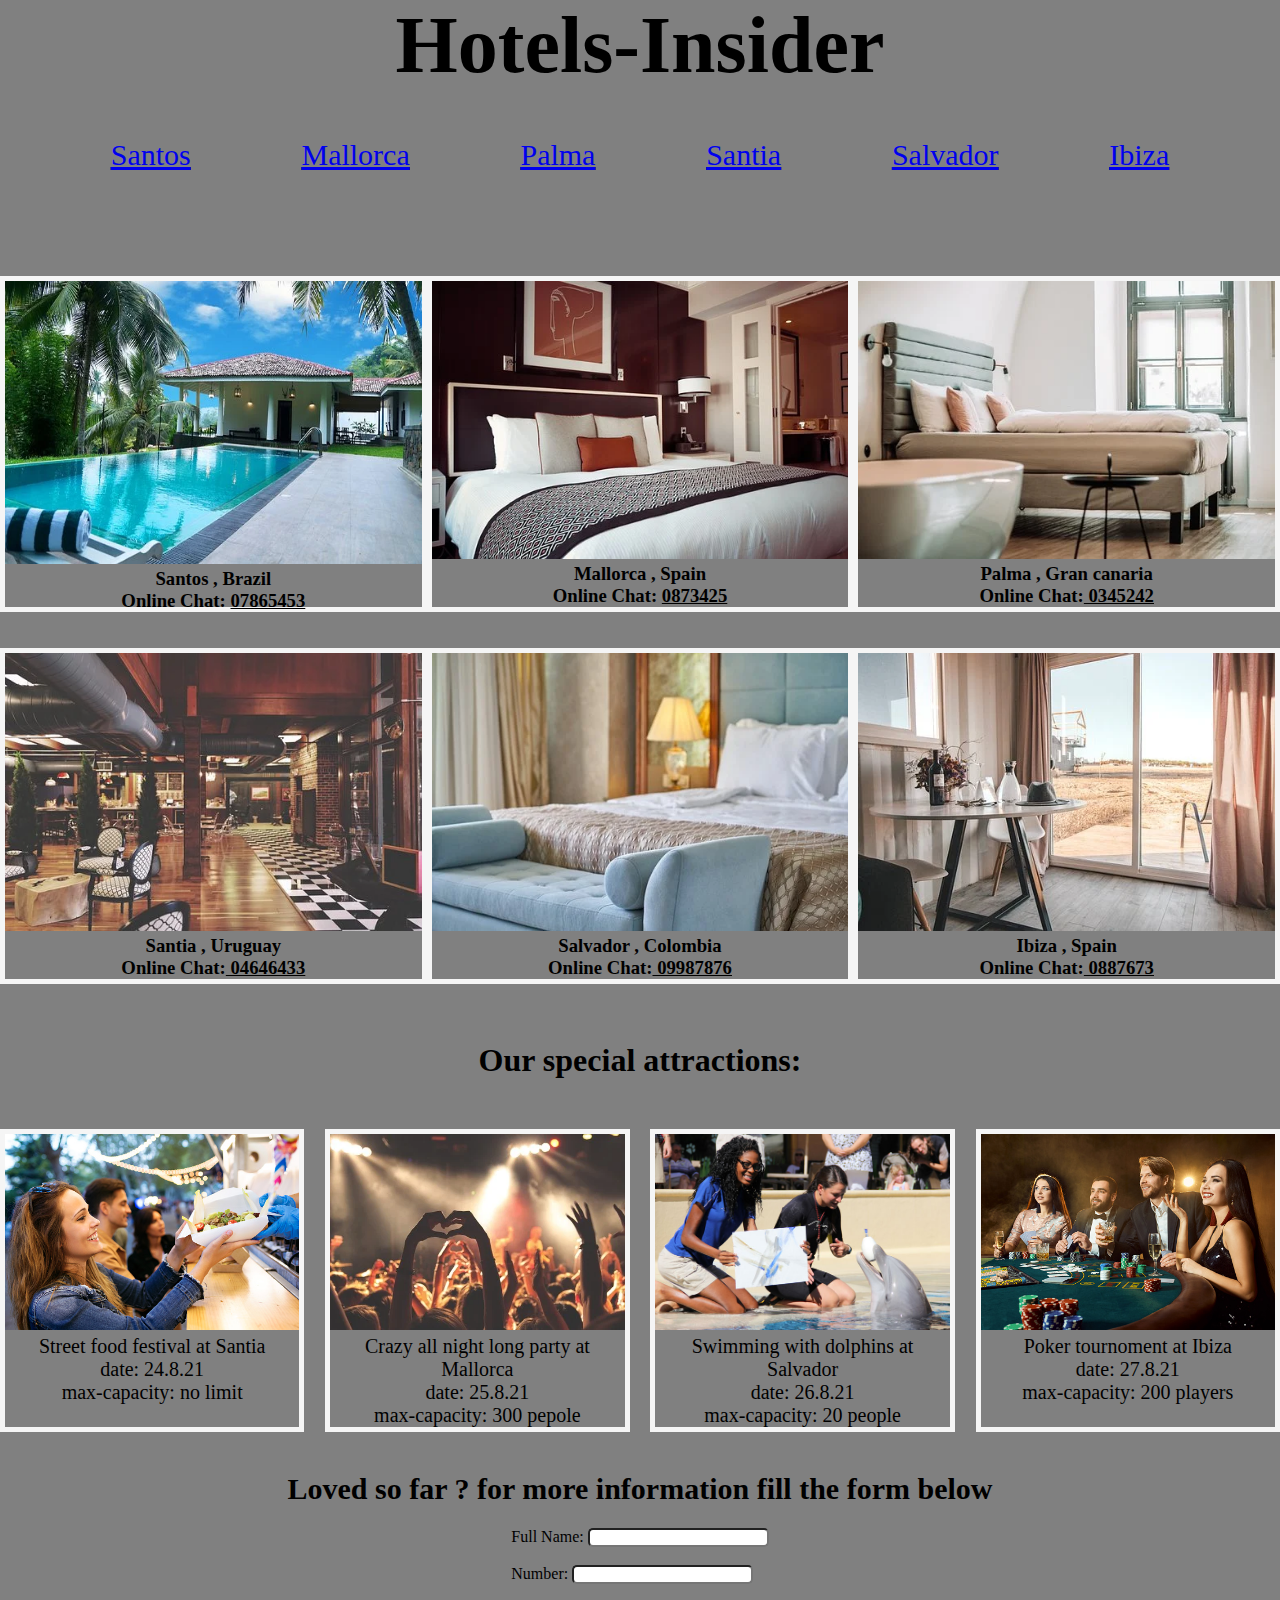
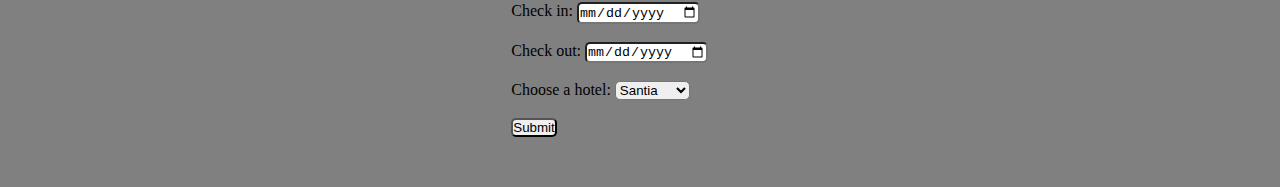
==== index.html @ 7e9e8d24 "first commit" ====
<!DOCTYPE html>
<html lang="en">
<head>
    <meta charset="UTF-8">
    <meta http-equiv="X-UA-Compatible" content="IE=edge">
    <meta name="viewport" content="width=device-width, initial-scale=1.0">
    <title>Document</title>
    <link rel="stylesheet" href="style.css">
    <link rel="stylesheet" href="phone.css" media="screen and (max-width: 425px)">
</head>
<body>
 <header><h1 id="header-animation">Hotels-Insider</h1><br>
     <nav>
         <ul>
             <li class="link-animation"><a href="http://127.0.0.1:5500/santos.html">Santos</a></li>
             <li class="link-animation"><a href="http://127.0.0.1:5500/Mallorca.html">Mallorca</a></li>
             <li class="link-animation"><a href="http://127.0.0.1:5500/Palma.html">Palma</a></li>
             <li class="link-animation"><a href="http://127.0.0.1:5500/Santia.html">Santia</a></li>
             <li class="link-animation"><a href="http://127.0.0.1:5500/Salvador.html">Salvador</a></li>
             <li class="link-animation"><a href="http://127.0.0.1:5500/Ibiza.html">Ibiza</a></li>
         </ul>
     </nav>
 </header><br><br><br> 
 <main>


<section>

<article class="hotel">
<h1></h1>
<img  id="santosimg" src="./pics/manor-house-2359884__340.webp">
<h3> Santos , Brazil</h3>
<h3> Online Chat: <a href=""> 07865453</a></h3>

</article>

<article class="hotel">
<img id="mallorca" src="./pics/מלון 5.webp">
<h3>Mallorca , Spain</h3>
<h3>Online Chat: <a href=""> 0873425</a><h3>
</article>

<article class="hotel">
<img src="./pics/מלון 4.webp">
<h3>Palma , Gran canaria</h3>
<h3>Online Chat:<a href=""> 0345242</a></h3>
</article>

</section>
<br><br>
<section>

<article class="hotel">
<img src="./pics/מלון1.webp">
<h3>Santia , Uruguay</h3>
<h3>Online Chat:<a href=""> 04646433</a></h3>
</article>

<article class="hotel">
<img src="./pics/מלון2.webp">
<h3>Salvador , Colombia</h3>
<h3>Online Chat:<a href=""> 09987876</a></h3>
</article>

<article class="hotel">
<img src="./pics/מלון 3.webp">
<h3>Ibiza , Spain</h3>
<h3>Online Chat:<a href=""> 0887673</a></h3>
</article>



</section>
 <br><br><br><br><br><br>

<h1 id="sec2header">Our special attractions:</h1>
<section id="sec2">
<article class="events">

<img class="eventspics" src="./pics/אוכל 2.jpg">
<p> Street food festival at Santia<br>
date: 24.8.21<br>
max-capacity: no limit</p>

</article>

<article class="events">
<img class="eventspics" src="./pics/party1.webp">
<p>Crazy all night long party at Mallorca <br>
 date: 25.8.21<br>
max-capacity: 300 pepole</p>
</article>

<article class="events">
<img src="./pics/דולפינים.jpg">
<p>Swimming with dolphins at Salvador<br>
date: 26.8.21<br>
max-capacity: 20 people</p>
</article>

<article class="events">
<img src="./pics/poker.jpg">
<p>Poker tournoment at Ibiza<br>
date: 27.8.21<br>
max-capacity: 200 players</p>
</article>

</section>

<br><br><br><br><br>


<h1 id="formheader">Loved so far ? for more information fill the form below</h1>

<br><br><br><br>
<section id="formsec">
<form id="form border">

<label for="full Name:">Full Name:</label>
<input type="text"><br><br>
<label for="number:">Number:</label>
<input type="text"><br><br>
<label for="Check in">Check in:</label>
<input type="date"><br><br>
<label for="Check out">Check out:</label>
<input type="date"><br><br>
<label for="hotel">Choose a hotel:</label>
<select name="hotel" id="hotel">
    <option value="Santia">Santia</option>
    <option value="Salvador">Salvador</option>
    <option value="Mallorca">Mallorca</option>
    <option value="Santos">Santos</option>
    <option value="Palma">Palma</option>
    <option value="Ibiza">Ibiza</option>
  </select>
  <br><br>
  <input type="submit" value="Submit">

</form>
</section>

 </main> 
 <footer></footer>
</body>
</html>
---- style.css ----
* { margin: 0;
    padding: 0;

}


body { background-color: grey;
       
       
}

header { background-color: grey;
         text-align: center;
         font-size: 40px;
         color: black;
         
}


ul { display: flex;
     justify-content: space-evenly;
     color: black;
     list-style-type: none;
     text-decoration: underline;
     font-family: Cambria, Cochin, Georgia, Times, 'Times New Roman', serif;
     font-size: 30px;
     
     
}

a:visited {color: black;}

#santosimg {height: 87%;}

.link-animation { animation-name: linkanimation;
                  animation-duration: 3s;
                  animation-iteration-count: infinite;
                  animation-delay: 1s;
                  
                   
}

.link-animation:hover {font-size: 45px;
                       opacity: 0.8;
                       transition: 0.3s ease-in-out;
                       
                       
}

#logo { width: 30px;
        height: 30px;
        position: relative;
        bottom: 30px;
        left: 130px;

}
        





#h3 { font-family: Cambria, Cochin, Georgia, Times, 'Times New Roman', serif; 
      text-align: center;
      font-size: 40px;
      position: relative;
      top: 50px;
}

section { width: 100%;
          position: relative;
          top: 50px;
          display: flex;
          justify-content: space-evenly;
          
                 
}
 
.hotel { width: 33%;
         border: solid whitesmoke 5px;
         text-align: center;
         font-family: Cambria, Cochin, Georgia, Times, 'Times New Roman', serif;
         position: relative;
                            
}

.hotel:hover { border: solid black 5px;
               transition: 0.1s ease-in-out;

}


#mallorca { animation-name: mallorca;
            animation-duration: 3s;
            animation-iteration-count: infinite;
            animation-direction: alternate;
}


img { width: 100%; }

#sec2header { text-align: center;}

#sec2 { width: 100%;
        display: flex;
        justify-content: space-between;
           
}

#header2 { text-decoration: underline;
           font-size: 30px;
           font-family:Cambria, Cochin, Georgia, Times, 'Times New Roman', serif;
           position: relative;
           left: 400px;

}

.eventspics { width: 100% }

.events {  width: 23%;
           border: solid whitesmoke 5px;
           text-align: center;
           font-size: 20px;
        
}

.events:hover { border: solid 5px black;
                transition: 0.1s ease-in-out;

}

#formheader {font-size: 30px;
             text-align: center;
}

#formsec { display: flex;
           justify-content: center;
           position: relative;
           top: -50px;
}

#form { display: flex;
        justify-content: center;
}

input {border-radius: 5px;}
      
select{border-radius: 5px;}
---- phone.css ----
* { margin: 0;
    padding: 0;

}


body { background-color: grey;
       
       
}

header { background-color: grey;
         text-align: center;
         font-size: 20px;
         color: black;
         
}


ul { display: flex;
     justify-content: space-evenly;
     color: black;
     list-style-type: none;
     text-decoration: underline;
     font-family: Cambria, Cochin, Georgia, Times, 'Times New Roman', serif;
     font-size: 15px;
     
     
}

a:visited {color: black;}

#santosimg {height: 60%;}

.link-animation { animation-name: linkanimation;
                  animation-duration: 3s;
                  animation-iteration-count: infinite;
                  animation-delay: 1s;
                  
                   
}

.link-animation:hover {font-size: 45px;
                       opacity: 0.8;
                       transition: 0.3s ease-in-out;
                       
                       
}

#logo { width: 30px;
        height: 30px;
        position: relative;
        bottom: 30px;
        left: 130px;

}
        





#h3 { font-family: Cambria, Cochin, Georgia, Times, 'Times New Roman', serif; 
      text-align: center;
      font-size: 40px;
      position: relative;
      top: 50px;
}

section { width: 100%;
          position: relative;
          top: 50px;
          display: flex;
          justify-content: space-evenly;
          left: 12px;
          
                 
}
 
.hotel { width: 29%;
         border: solid whitesmoke 5px;
         text-align: center;
         font-family: Cambria, Cochin, Georgia, Times, 'Times New Roman', serif;
         position: relative;
                            
}

.hotel:hover { border: solid black 5px;
               transition: 0.1s ease-in-out;

}


#mallorca { animation-name: mallorca;
            animation-duration: 3s;
            animation-iteration-count: infinite;
            animation-direction: alternate;
}


img { width: 100%; }

#sec2header { text-align: center;}

#sec2 { width: 100%;
        display: flex;
        justify-content: space-between;
           
}

#header2 { text-decoration: underline;
           font-size: 30px;
           font-family:Cambria, Cochin, Georgia, Times, 'Times New Roman', serif;
           position: relative;
           left: 400px;

}

.eventspics { width: 100% }

.events {  width: 21%;
           border: solid whitesmoke 5px;
           text-align: center;
           font-size: 14px;
           position: relative;
           left: 12px;
        
}

.events:hover { border: solid 5px black;
                transition: 0.1s ease-in-out;

}

#formheader {font-size: 30px;
             text-align: center;
}

#formsec { display: flex;
           justify-content: center;
           position: relative;
           top: -50px;
}

#form { display: flex;
        justify-content: center;
}

input {border-radius: 5px;}
      
select{border-radius: 5px;}
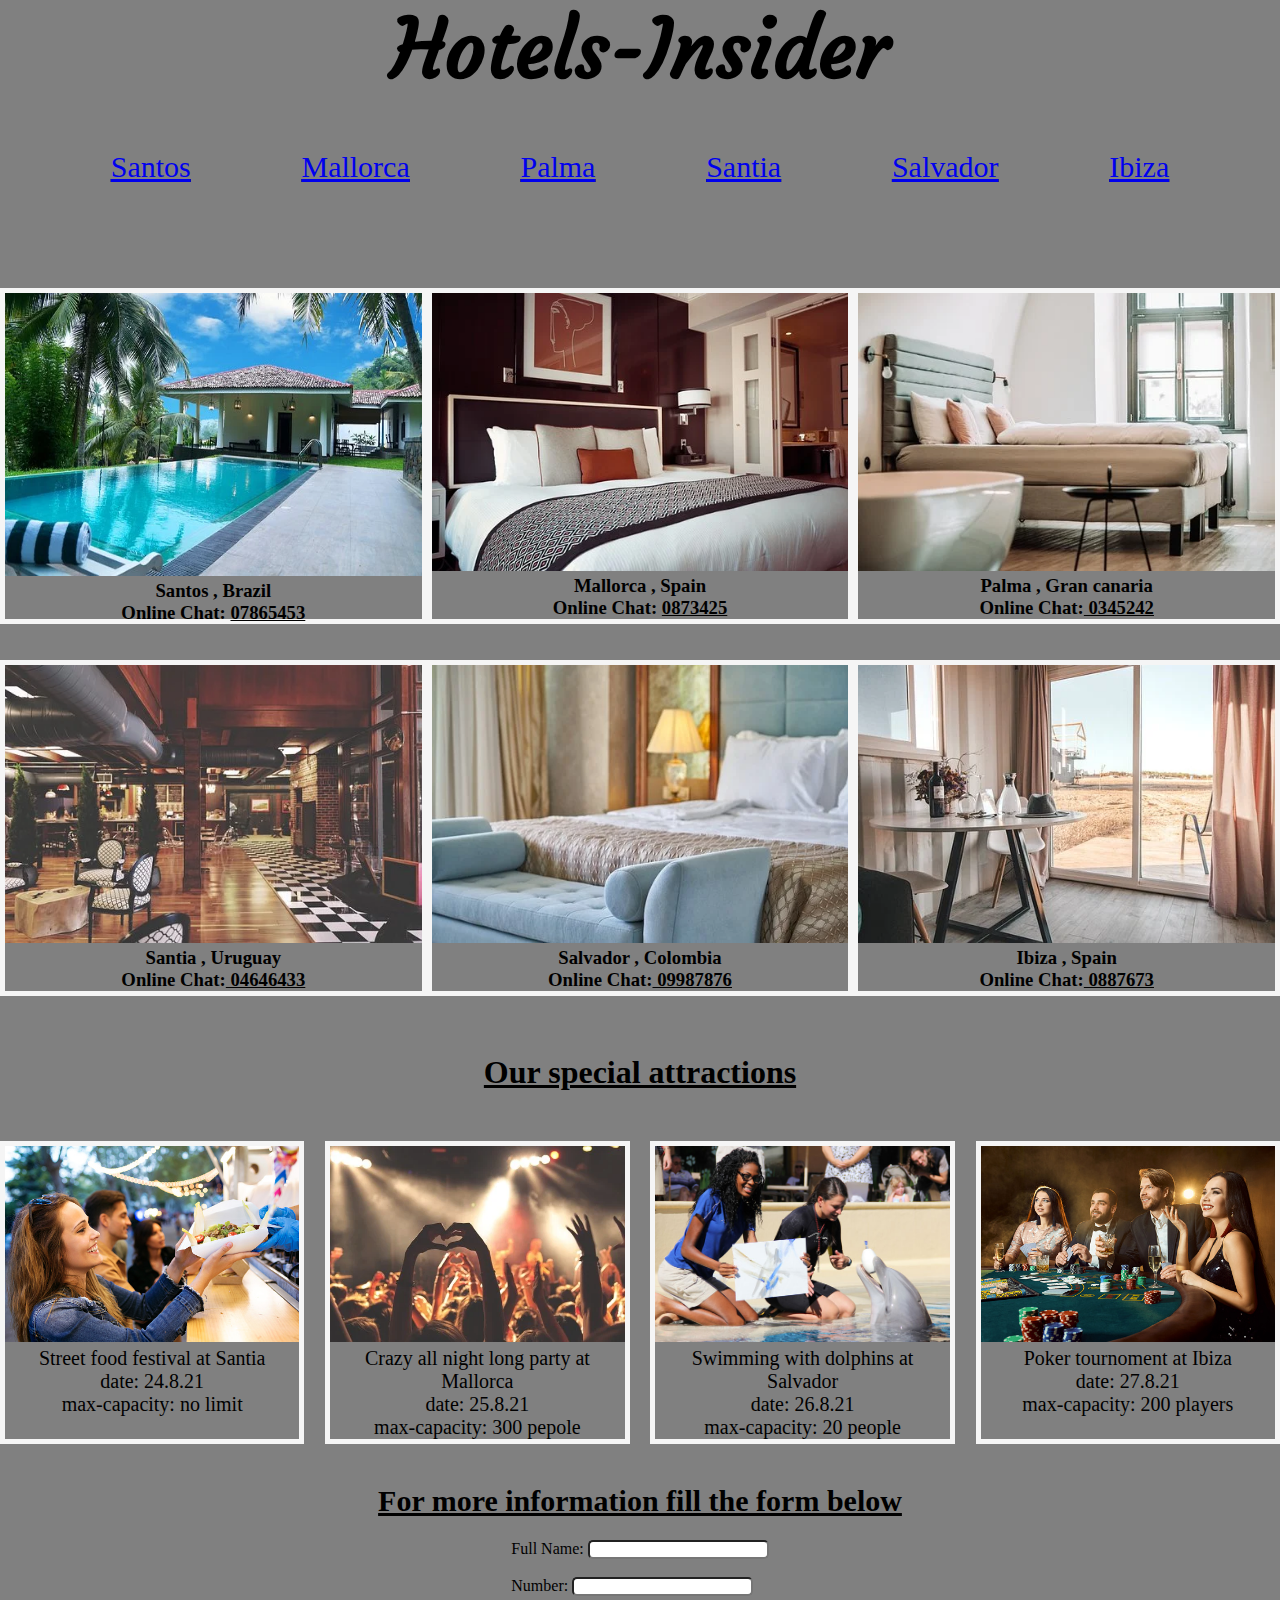
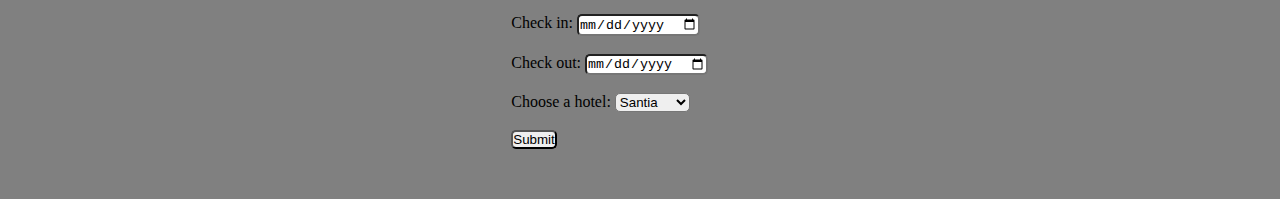
==== commit 341ea4f7: "improvment" ====
--- a/index.html
+++ b/index.html
@@ -7,17 +7,20 @@
     <title>Document</title>
     <link rel="stylesheet" href="style.css">
     <link rel="stylesheet" href="phone.css" media="screen and (max-width: 425px)">
+    <link rel="preconnect" href="https://fonts.googleapis.com">
+<link rel="preconnect" href="https://fonts.gstatic.com" crossorigin>
+<link href="https://fonts.googleapis.com/css2?family=Courgette&display=swap" rel="stylesheet">
 </head>
 <body>
  <header><h1 id="header-animation">Hotels-Insider</h1><br>
      <nav>
          <ul>
-             <li class="link-animation"><a href="http://127.0.0.1:5500/santos.html">Santos</a></li>
-             <li class="link-animation"><a href="http://127.0.0.1:5500/Mallorca.html">Mallorca</a></li>
-             <li class="link-animation"><a href="http://127.0.0.1:5500/Palma.html">Palma</a></li>
-             <li class="link-animation"><a href="http://127.0.0.1:5500/Santia.html">Santia</a></li>
-             <li class="link-animation"><a href="http://127.0.0.1:5500/Salvador.html">Salvador</a></li>
-             <li class="link-animation"><a href="http://127.0.0.1:5500/Ibiza.html">Ibiza</a></li>
+             <li><a class="link-animation"href="http://127.0.0.1:5500/santos.html">Santos</a></li>
+             <li><a class="link-animation"href="http://127.0.0.1:5500/Mallorca.html">Mallorca</a></li>
+             <li><a class="link-animation"href="http://127.0.0.1:5500/Palma.html">Palma</a></li>
+             <li><a class="link-animation"href="http://127.0.0.1:5500/Santia.html">Santia</a></li>
+             <li><a class="link-animation"href="http://127.0.0.1:5500/Salvador.html">Salvador</a></li>
+             <li><a class="link-animation"href="http://127.0.0.1:5500/Ibiza.html">Ibiza</a></li>
          </ul>
      </nav>
  </header><br><br><br> 
@@ -28,20 +31,20 @@
 
 <article class="hotel">
 <h1></h1>
-<img  id="santosimg" src="./pics/manor-house-2359884__340.webp">
+<a href="http://127.0.0.1:5500/santos.html" target="blank"><img  id="santosimg" src="./pics/manor-house-2359884__340.webp"></a>
 <h3> Santos , Brazil</h3>
 <h3> Online Chat: <a href=""> 07865453</a></h3>
 
 </article>
 
 <article class="hotel">
-<img id="mallorca" src="./pics/מלון 5.webp">
+<a href="http://127.0.0.1:5500/Mallorca.html" target="blank"><img id="mallorca" src="./pics/מלון 5.webp"></a>
 <h3>Mallorca , Spain</h3>
 <h3>Online Chat: <a href=""> 0873425</a><h3>
 </article>
 
 <article class="hotel">
-<img src="./pics/מלון 4.webp">
+<a href="http://127.0.0.1:5500/Palma.html" target="blank"><img src="./pics/מלון 4.webp"></a>
 <h3>Palma , Gran canaria</h3>
 <h3>Online Chat:<a href=""> 0345242</a></h3>
 </article>
@@ -51,19 +54,19 @@
 <section>
 
 <article class="hotel">
-<img src="./pics/מלון1.webp">
+<a href="http://127.0.0.1:5500/Santia.html" target="blank"><img src="./pics/מלון1.webp"></a>
 <h3>Santia , Uruguay</h3>
 <h3>Online Chat:<a href=""> 04646433</a></h3>
 </article>
 
 <article class="hotel">
-<img src="./pics/מלון2.webp">
+<a href="http://127.0.0.1:5500/Salvador.html" target="blank"><img src="./pics/מלון2.webp"></a>
 <h3>Salvador , Colombia</h3>
 <h3>Online Chat:<a href=""> 09987876</a></h3>
 </article>
 
 <article class="hotel">
-<img src="./pics/מלון 3.webp">
+<a href="http://127.0.0.1:5500/Ibiza.html" target="blank"><img src="./pics/מלון 3.webp"></a>
 <h3>Ibiza , Spain</h3>
 <h3>Online Chat:<a href=""> 0887673</a></h3>
 </article>
@@ -73,7 +76,7 @@
 </section>
  <br><br><br><br><br><br>
 
-<h1 id="sec2header">Our special attractions:</h1>
+<h1 id="sec2header">Our special attractions</h1>
 <section id="sec2">
 <article class="events">
 
@@ -110,7 +113,7 @@
 <br><br><br><br><br>
 
 
-<h1 id="formheader">Loved so far ? for more information fill the form below</h1>
+<h1 id="formheader">For more information fill the form below</h1>
 
 <br><br><br><br>
 <section id="formsec">
--- a/style.css
+++ b/style.css
@@ -4,15 +4,13 @@
 }
 
 
-body { background-color: grey;
-       
-       
-}
+body { background-color: grey;}
 
 header { background-color: grey;
          text-align: center;
          font-size: 40px;
          color: black;
+         font-family: 'Courgette', cursive;
          
 }
 
@@ -28,6 +26,13 @@
      
 }
 
+#bg{width: 100vw;
+    height: 100vh;
+    position: fixed;
+    filter: brightness(50%);
+
+}
+
 a:visited {color: black;}
 
 #santosimg {height: 87%;}
@@ -36,13 +41,14 @@
                   animation-duration: 3s;
                   animation-iteration-count: infinite;
                   animation-delay: 1s;
+                  transition: 0.3s ease-in-out;
                   
                    
 }
 
 .link-animation:hover {font-size: 45px;
                        opacity: 0.8;
-                       transition: 0.3s ease-in-out;
+                       
                        
                        
 }
@@ -85,7 +91,7 @@
 }
 
 .hotel:hover { border: solid black 5px;
-               transition: 0.1s ease-in-out;
+               transition: 0.5s ease-in-out;
 
 }
 
@@ -99,7 +105,9 @@
 
 img { width: 100%; }
 
-#sec2header { text-align: center;}
+#sec2header { text-align: center;
+              text-decoration: underline;
+}
 
 #sec2 { width: 100%;
         display: flex;
@@ -125,12 +133,13 @@
 }
 
 .events:hover { border: solid 5px black;
-                transition: 0.1s ease-in-out;
+                transition: 0.5s ease-in-out;
 
 }
 
 #formheader {font-size: 30px;
              text-align: center;
+             text-decoration: underline;
 }
 
 #formsec { display: flex;
--- a/phone.css
+++ b/phone.css
@@ -11,7 +11,7 @@
 
 header { background-color: grey;
          text-align: center;
-         font-size: 20px;
+         font-size: 25px;
          color: black;
          
 }
@@ -23,7 +23,7 @@
      list-style-type: none;
      text-decoration: underline;
      font-family: Cambria, Cochin, Georgia, Times, 'Times New Roman', serif;
-     font-size: 15px;
+     font-size: 20px;
      
      
 }
@@ -123,7 +123,7 @@
            text-align: center;
            font-size: 14px;
            position: relative;
-           left: 12px;
+           left: 15px;
         
 }
 
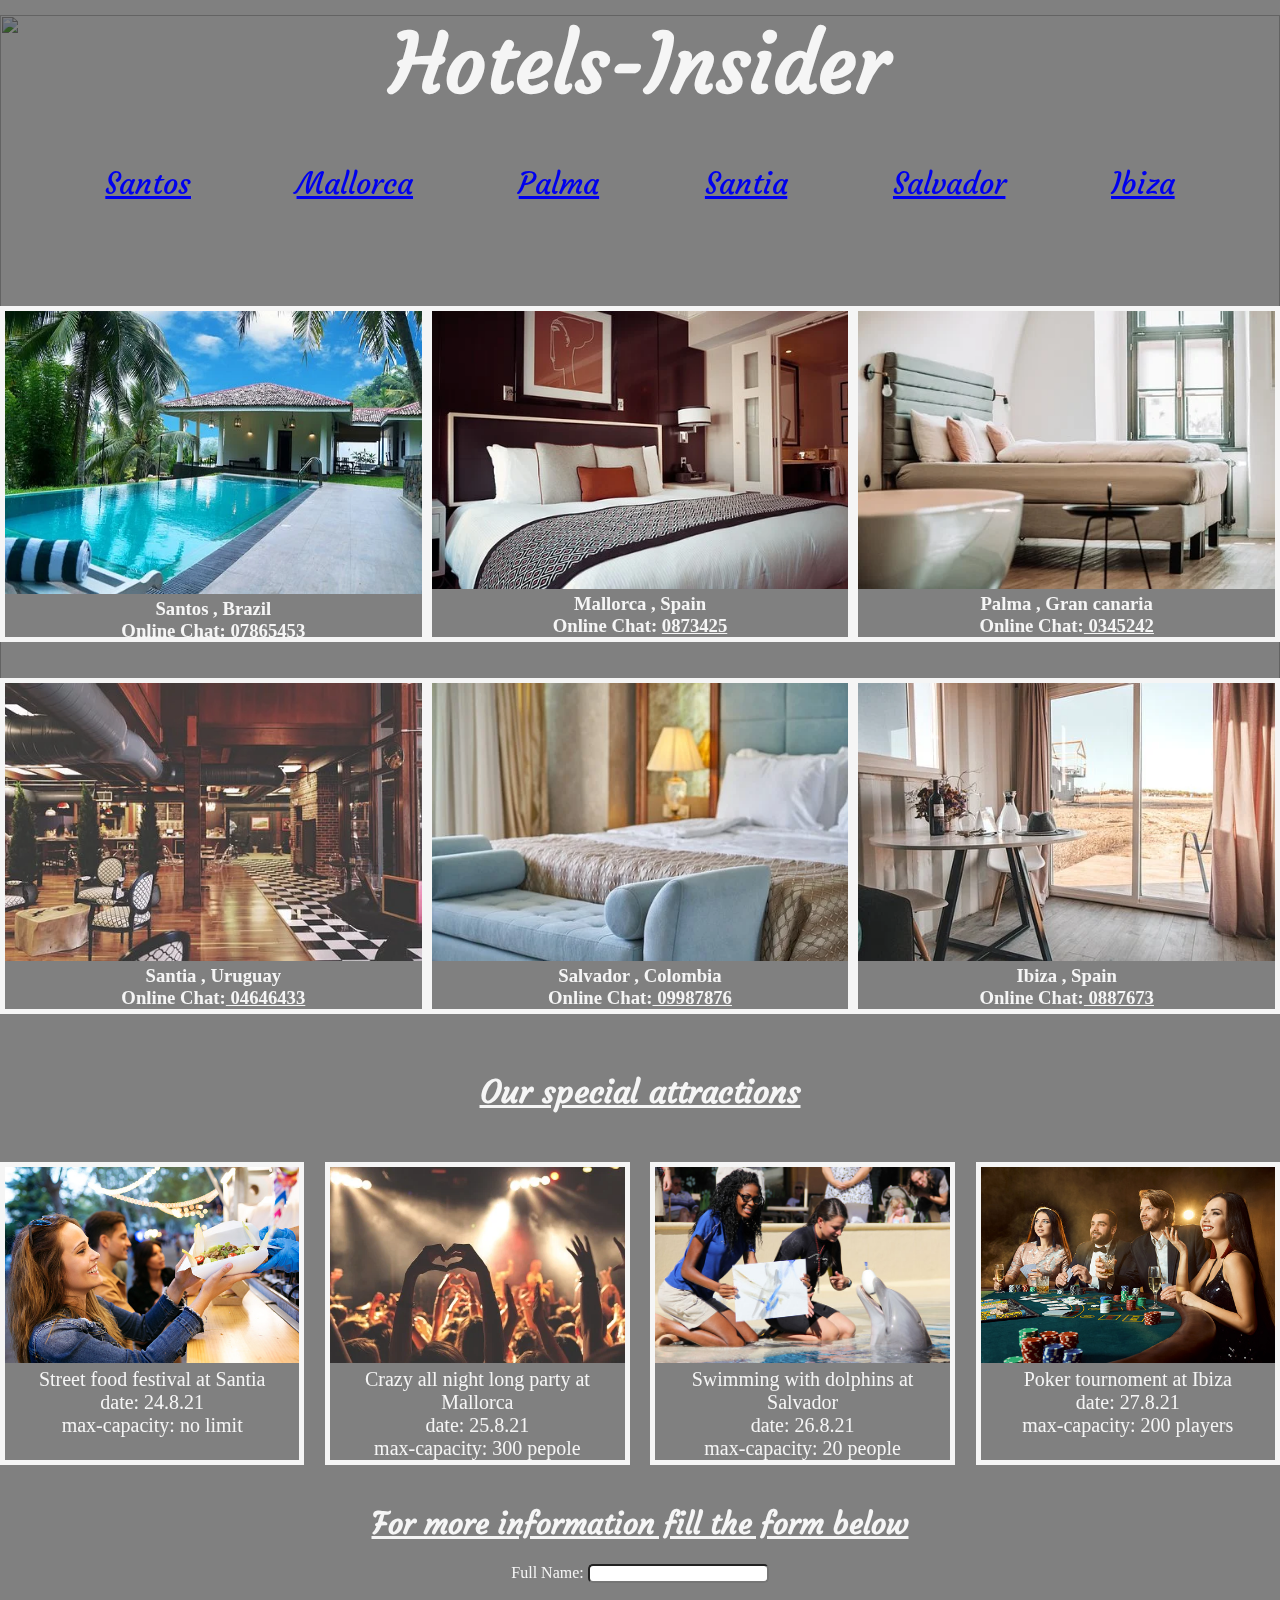
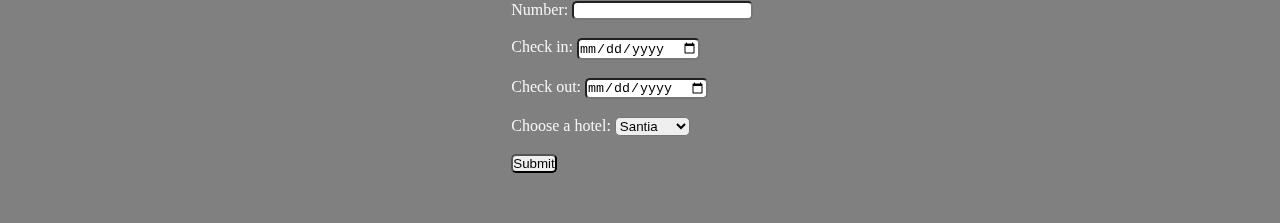
==== commit 2d4815f0: "improvment" ====
--- a/index.html
+++ b/index.html
@@ -12,6 +12,7 @@
 <link href="https://fonts.googleapis.com/css2?family=Courgette&display=swap" rel="stylesheet">
 </head>
 <body>
+<img id="bg" src="https://media.istockphoto.com/vectors/dahlia-floral-golden-line-leaves-and-flowers-seamless-pattern-white-vector-id1181248059">
  <header><h1 id="header-animation">Hotels-Insider</h1><br>
      <nav>
          <ul>
--- a/style.css
+++ b/style.css
@@ -6,10 +6,10 @@
 
 body { background-color: grey;}
 
-header { background-color: grey;
+header { margin-top: 15px;
          text-align: center;
          font-size: 40px;
-         color: black;
+         color:whitesmoke;
          font-family: 'Courgette', cursive;
          
 }
@@ -17,11 +17,10 @@
 
 ul { display: flex;
      justify-content: space-evenly;
-     color: black;
      list-style-type: none;
      text-decoration: underline;
-     font-family: Cambria, Cochin, Georgia, Times, 'Times New Roman', serif;
      font-size: 30px;
+     font-family: 'Courgette', cursive;
      
      
 }
@@ -33,7 +32,9 @@
 
 }
 
-a:visited {color: black;}
+a:visited {color:whitesmoke;
+           text-decoration: none;
+}
 
 #santosimg {height: 87%;}
 
@@ -81,12 +82,21 @@
           
                  
 }
+
+#bg { z-index: -1000;
+      width: 100%;
+      height: 100%;
+      opacity: 0.9;
+
+}
  
 .hotel { width: 33%;
          border: solid whitesmoke 5px;
          text-align: center;
          font-family: Cambria, Cochin, Georgia, Times, 'Times New Roman', serif;
          position: relative;
+         color: whitesmoke;
+         
                             
 }
 
@@ -107,6 +117,8 @@
 
 #sec2header { text-align: center;
               text-decoration: underline;
+              font-family: 'Courgette', cursive;
+              color: whitesmoke;
 }
 
 #sec2 { width: 100%;
@@ -117,9 +129,9 @@
 
 #header2 { text-decoration: underline;
            font-size: 30px;
-           font-family:Cambria, Cochin, Georgia, Times, 'Times New Roman', serif;
            position: relative;
            left: 400px;
+           font-family: 'Courgette', cursive;
 
 }
 
@@ -129,6 +141,7 @@
            border: solid whitesmoke 5px;
            text-align: center;
            font-size: 20px;
+           color: whitesmoke;
         
 }
 
@@ -140,16 +153,20 @@
 #formheader {font-size: 30px;
              text-align: center;
              text-decoration: underline;
+             font-family: 'Courgette', cursive;
+             color: whitesmoke;
 }
 
 #formsec { display: flex;
            justify-content: center;
            position: relative;
            top: -50px;
+           color: whitesmoke;
 }
 
 #form { display: flex;
         justify-content: center;
+        color: whitesmoke;
 }
 
 input {border-radius: 5px;}
